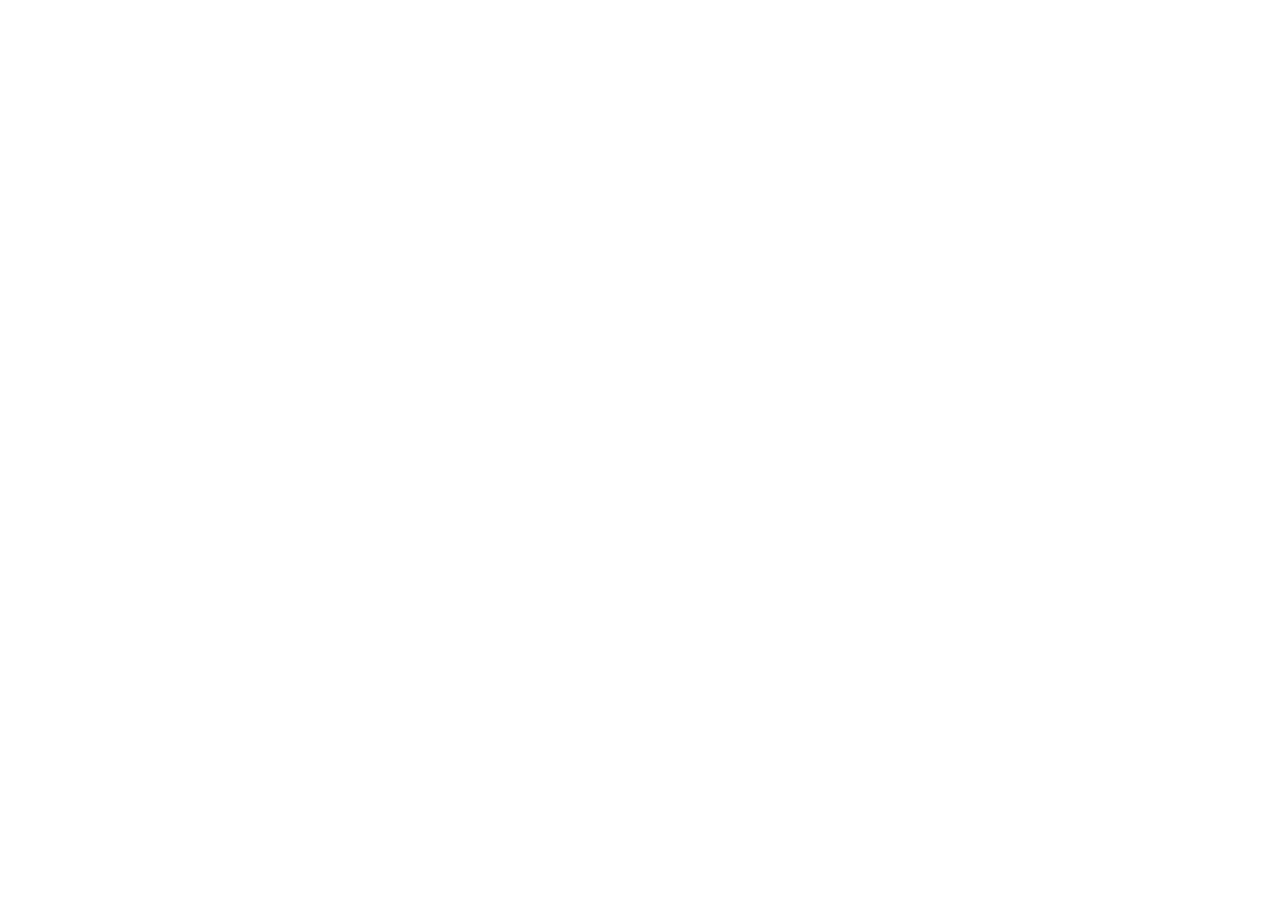
==== test.html @ 7c48bc29 "Create test.html" ====
<html>
  <head><link href="https://cdn.jsdelivr.net/npm/bootstrap@5.3.8/dist/css/bootstrap.min.css" rel="stylesheet" integrity="sha384-sRIl4kxILFvY47J16cr9ZwB07vP4J8+LH7qKQnuqkuIAvNWLzeN8tE5YBujZqJLB" crossorigin="anonymous">
  </head>
  <body>
    <div class="col-4"> <div class="col-12"></div></div>
    <div id="footer"><div class="col-6"></div><div class="col-6"></div>
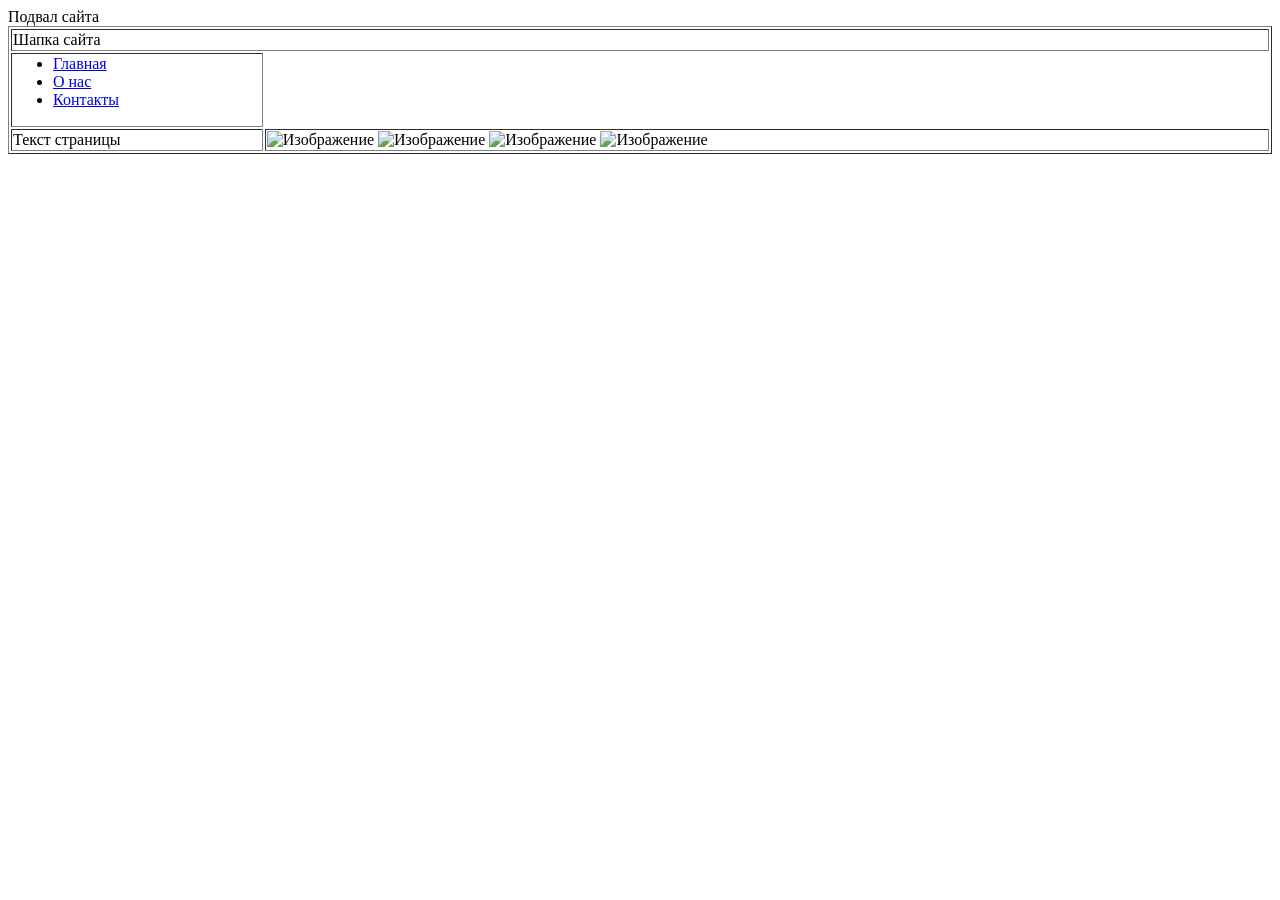
==== commit 8f98edc6: "Update test.html" ====
--- a/test.html
+++ b/test.html
@@ -1,7 +1,37 @@
-<html>
-  <head><link href="https://cdn.jsdelivr.net/npm/bootstrap@5.3.8/dist/css/bootstrap.min.css" rel="stylesheet" integrity="sha384-sRIl4kxILFvY47J16cr9ZwB07vP4J8+LH7qKQnuqkuIAvNWLzeN8tE5YBujZqJLB" crossorigin="anonymous">
-  </head>
-  <body>
-    <div class="col-4"> <div class="col-12"></div></div>
-    <div id="footer"><div class="col-6"></div><div class="col-6"></div>
-  
+<html lang="ru">
+<head>
+  <meta charset="UTF-8">
+  <title>НАЗВАНИЕ СТРАНИЦЫ</title>
+</head>
+<body>
+<table border="1" width="100%">
+  <tr>
+      <td colspan="5">Шапка сайта</td>
+  </tr>
+
+  <tr>
+      <td>
+          <ul>
+              <li><a href="#">Главная</a></li>
+              <li><a href="#">О нас</a></li>
+              <li><a href="#">Контакты</a></li>
+          </ul>
+      </td>
+    </td colspan="5">
+     Подвал сайта
+  </td>
+  </tr>
+  <tr>
+   <td>
+    <p> Текст страницы</p>  
+   </td>
+   <td colspan="4">
+    <img src="https://media1.tenor.com/m/3GwpTsI4fH8AAAAd/%D1%83%D0%BC%D0%BD%D1%8B%D0%B9-%D1%87%D0%B5%D0%BB%D0%BE%D0%B2%D0%B5%D0%BA-%D1%81%D0%BA%D0%B0%D1%87%D0%B0%D1%82%D1%8C-%D0%BE%D0%B1%D0%BE%D0%B8-%D1%83%D0%BC%D0%BD%D1%8B%D0%B9-%D0%B2-%D0%B3%D0%BE%D1%80%D1%83-%D0%BD%D0%B5-%D0%BF%D0%BE%D0%B9%D0%B4%D1%91%D1%82-%D1%83%D0%BC%D0%BD%D1%8B%D0%B9-%D1%87%D0%B5%D0%BB%D0%BE%D0%B2%D0%B5%D0%BA-%D1%81%D0%BA%D0%B0%D1%87%D0%B0%D1%82%D1%8C-%D0%BE%D0%B1%D0%BE%D0%B8.gif" alt="Изображение">
+    <img src="https://avatars.mds.yandex.net/i?id=95f43399d660c8be3947a344cd774ff4d105a414-5220694-images-thumbs&n=13" alt="Изображение">
+    <img src="https://images.steamusercontent.com/ugc/22051972890683571/DA99FEC3842E8A8AF335F45DFCCB7E6057E98842/?imw=512&&ima=fit&impolicy=Letterbox&imcolor=%23000000&letterbox=false" alt="Изображение">
+    <img src="https://avatars.mds.yandex.net/i?id=92574b830ebb88a09e2ca90a211757be216e0963-13313830-images-thumbs&n=13" alt="Изображение">
+  </td>
+  </tr>
+</table>
+</body>
+</html>
